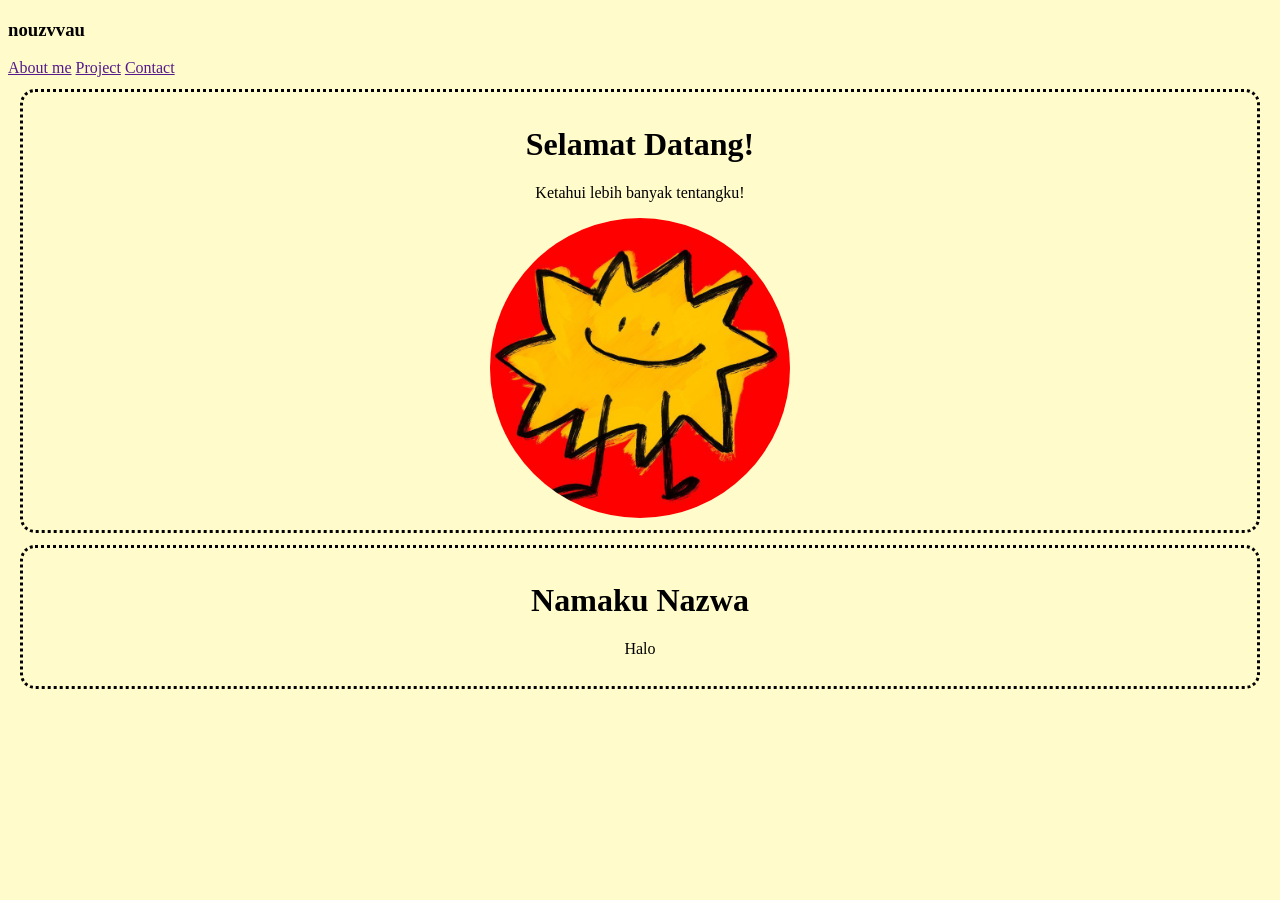
==== index.html @ dd1e4f77 "kerangka design" ====
<!DOCTYPE html>
<html lang="id">
<head>
    <meta charset="UTF-8">
    <meta name="viewport" content="width=device-width, initial-scale=1.0">
    <title>Landing Page</title>
    <style>
        body {background: #FFFBCA; }

        .homepage{
            text-align: center;
            padding: 12px;
            margin: 12px;
            border-radius: 15px;
            height: 80%;
            border-style: dotted;
        }

        #hero img{
            width: 300px;
            height: 300px;
            border-radius: 100%;
            display: block;
            margin: auto; 
        }
    </style>
</head>
<body>
    <header>
        <h3>nouzvvau</h3>
        <nav>
            <a href="">About me</a>
            <a href="">Project</a>
            <a href="">Contact</a>
        </nav>
    </header>

    <div class="homepage" id="hero">
        <h1>Selamat Datang!</h1>
        <p>Ketahui lebih banyak tentangku!</p>
        <img src="images/profil_depan.jpg" alt="gambarku">
    </div>

    <div class="homepage" id="yaya">
        <h1>Namaku Nazwa</h1>
        <p>Halo</p>
    </div>

</body>

</html>
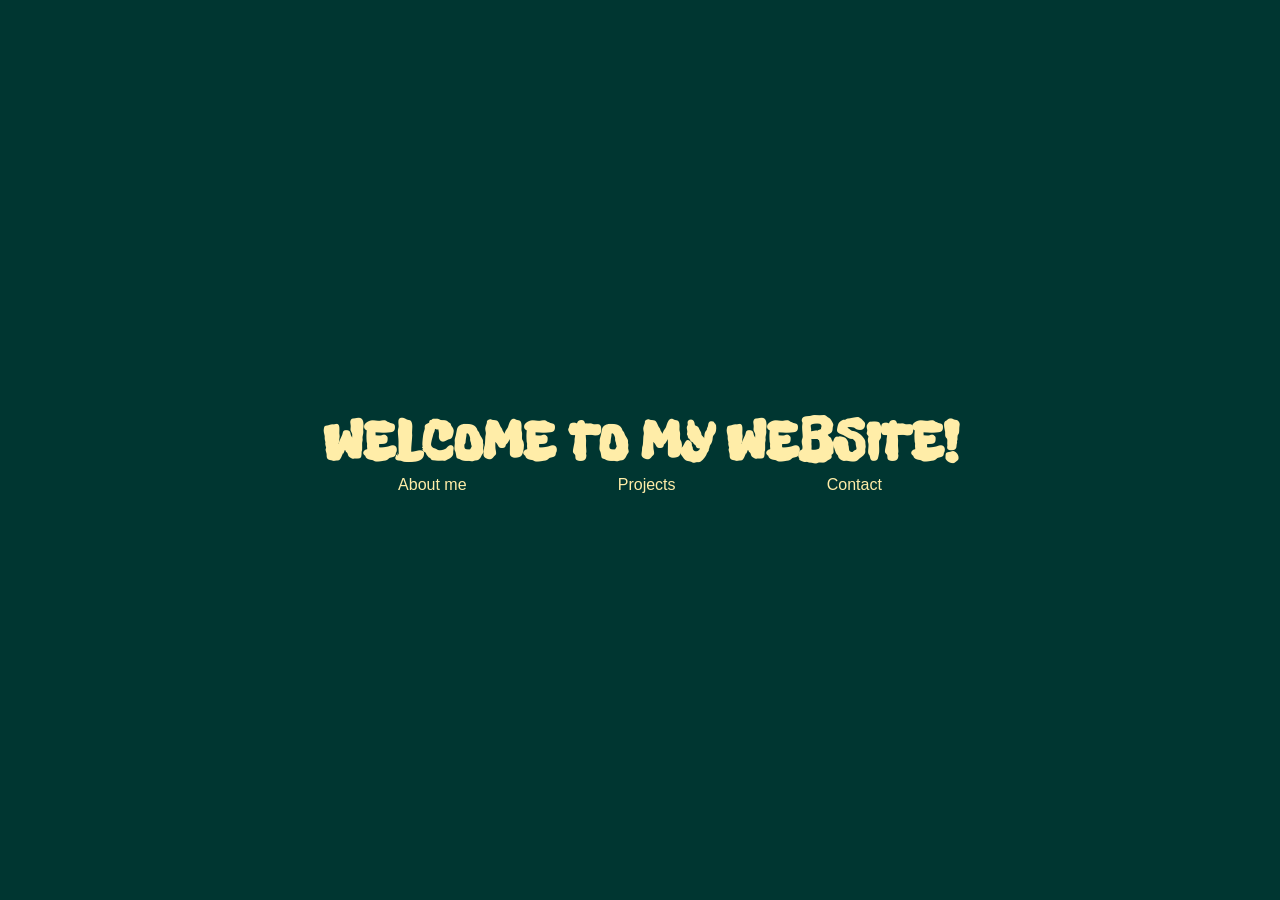
==== commit f16032ad: "landing page styling" ====
--- a/index.html
+++ b/index.html
@@ -4,48 +4,57 @@
     <meta charset="UTF-8">
     <meta name="viewport" content="width=device-width, initial-scale=1.0">
     <title>Landing Page</title>
+
+    <link rel="preconnect" href="https://fonts.googleapis.com">
+    <link rel="preconnect" href="https://fonts.gstatic.com" crossorigin>
+    <link href="https://fonts.googleapis.com/css2?family=Birthstone&family=Eater&family=Freckle+Face&family=Mea+Culpa&family=Source+Serif+4:ital,opsz,wght@0,8..60,200..900;1,8..60,200..900&display=swap" rel="stylesheet">
+    
     <style>
-        body {background: #FFFBCA; }
+       body {
+        background-color: #003631;
+       }
 
-        .homepage{
-            text-align: center;
-            padding: 12px;
-            margin: 12px;
-            border-radius: 15px;
-            height: 80%;
-            border-style: dotted;
-        }
+       .homepage{
+        position: absolute;
+        top: 50%;
+        left: 50%;
+        transform: translate(-50%, -50%);
+       }
 
-        #hero img{
-            width: 300px;
-            height: 300px;
-            border-radius: 100%;
-            display: block;
-            margin: auto; 
-        }
+       h1{
+        color: #ffeda8;
+        margin: 0;
+        font-family:'freckle face', sans-serif;
+        font-size: 56px;
+       }
+
+       .menu{
+        display: flex;
+        justify-content: space-around;
+       }
+
+       a{
+        color: #ffeda8;
+        text-decoration: none;
+        font-family: sans-serif;
+       }
+
+       a:hover{
+        color: #40826d;
+       }
+
     </style>
 </head>
 <body>
-    <header>
-        <h3>nouzvvau</h3>
-        <nav>
+    <div class="homepage">
+        <h1>WELCOME TO MY WEBSITE!</h1>
+
+        <nav class="menu">
             <a href="">About me</a>
-            <a href="">Project</a>
+            <a href="">Projects</a>
             <a href="">Contact</a>
         </nav>
-    </header>
-
-    <div class="homepage" id="hero">
-        <h1>Selamat Datang!</h1>
-        <p>Ketahui lebih banyak tentangku!</p>
-        <img src="images/profil_depan.jpg" alt="gambarku">
     </div>
-
-    <div class="homepage" id="yaya">
-        <h1>Namaku Nazwa</h1>
-        <p>Halo</p>
-    </div>
-
 </body>
 
 </html>
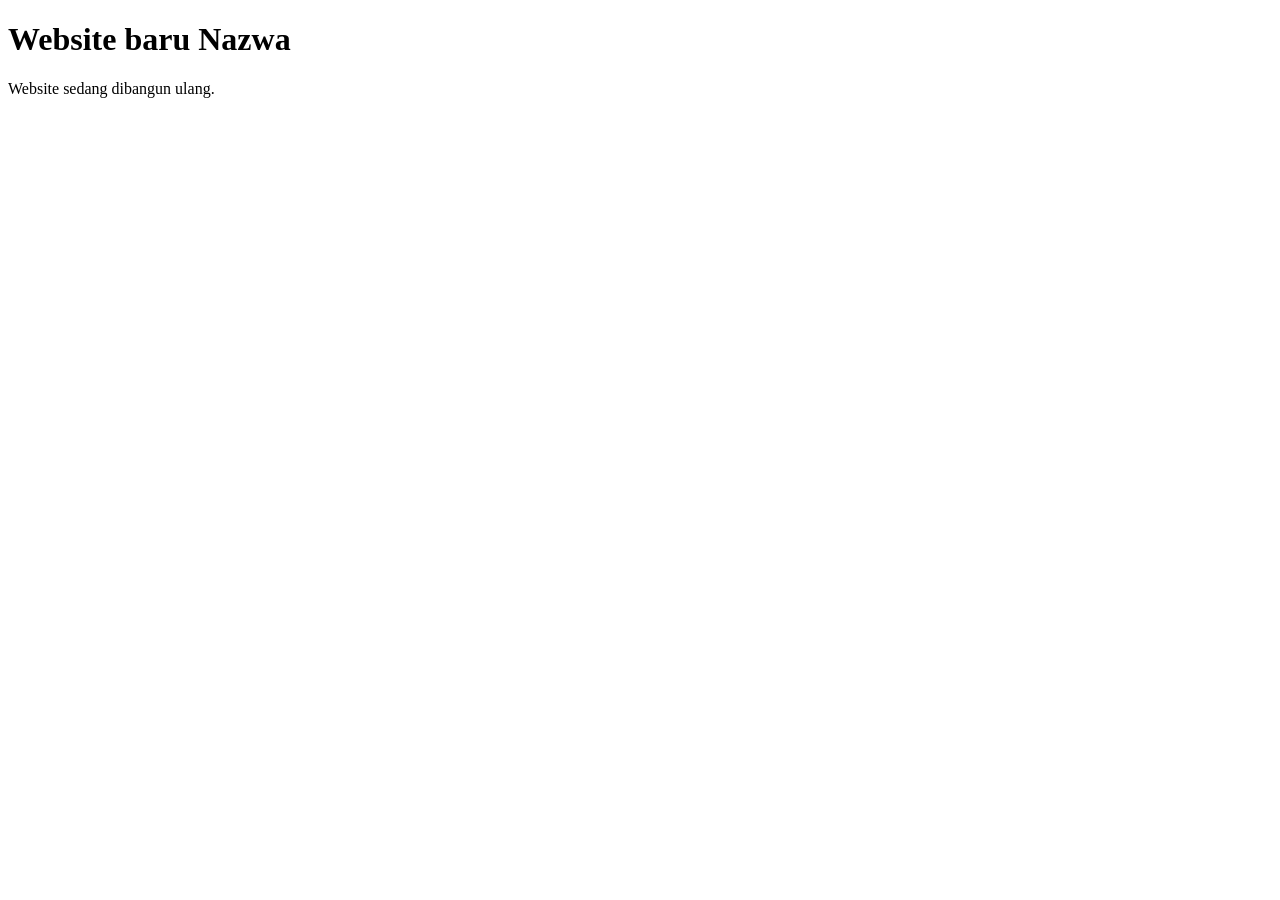
==== commit b7a28a62: "reset website" ====
--- a/index.html
+++ b/index.html
@@ -3,58 +3,12 @@
 <head>
     <meta charset="UTF-8">
     <meta name="viewport" content="width=device-width, initial-scale=1.0">
-    <title>Landing Page</title>
-
-    <link rel="preconnect" href="https://fonts.googleapis.com">
-    <link rel="preconnect" href="https://fonts.gstatic.com" crossorigin>
-    <link href="https://fonts.googleapis.com/css2?family=Birthstone&family=Eater&family=Freckle+Face&family=Mea+Culpa&family=Source+Serif+4:ital,opsz,wght@0,8..60,200..900;1,8..60,200..900&display=swap" rel="stylesheet">
-    
-    <style>
-       body {
-        background-color: #003631;
-       }
-
-       .homepage{
-        position: absolute;
-        top: 50%;
-        left: 50%;
-        transform: translate(-50%, -50%);
-       }
-
-       h1{
-        color: #ffeda8;
-        margin: 0;
-        font-family:'freckle face', sans-serif;
-        font-size: 56px;
-       }
-
-       .menu{
-        display: flex;
-        justify-content: space-around;
-       }
-
-       a{
-        color: #ffeda8;
-        text-decoration: none;
-        font-family: sans-serif;
-       }
-
-       a:hover{
-        color: #40826d;
-       }
-
-    </style>
+    <title>Nazwa</title>
 </head>
 <body>
-    <div class="homepage">
-        <h1>WELCOME TO MY WEBSITE!</h1>
 
-        <nav class="menu">
-            <a href="">About me</a>
-            <a href="">Projects</a>
-            <a href="">Contact</a>
-        </nav>
-    </div>
+    <h1>Website baru Nazwa</h1>
+    <p>Website sedang dibangun ulang.</p>
+
 </body>
-
 </html>
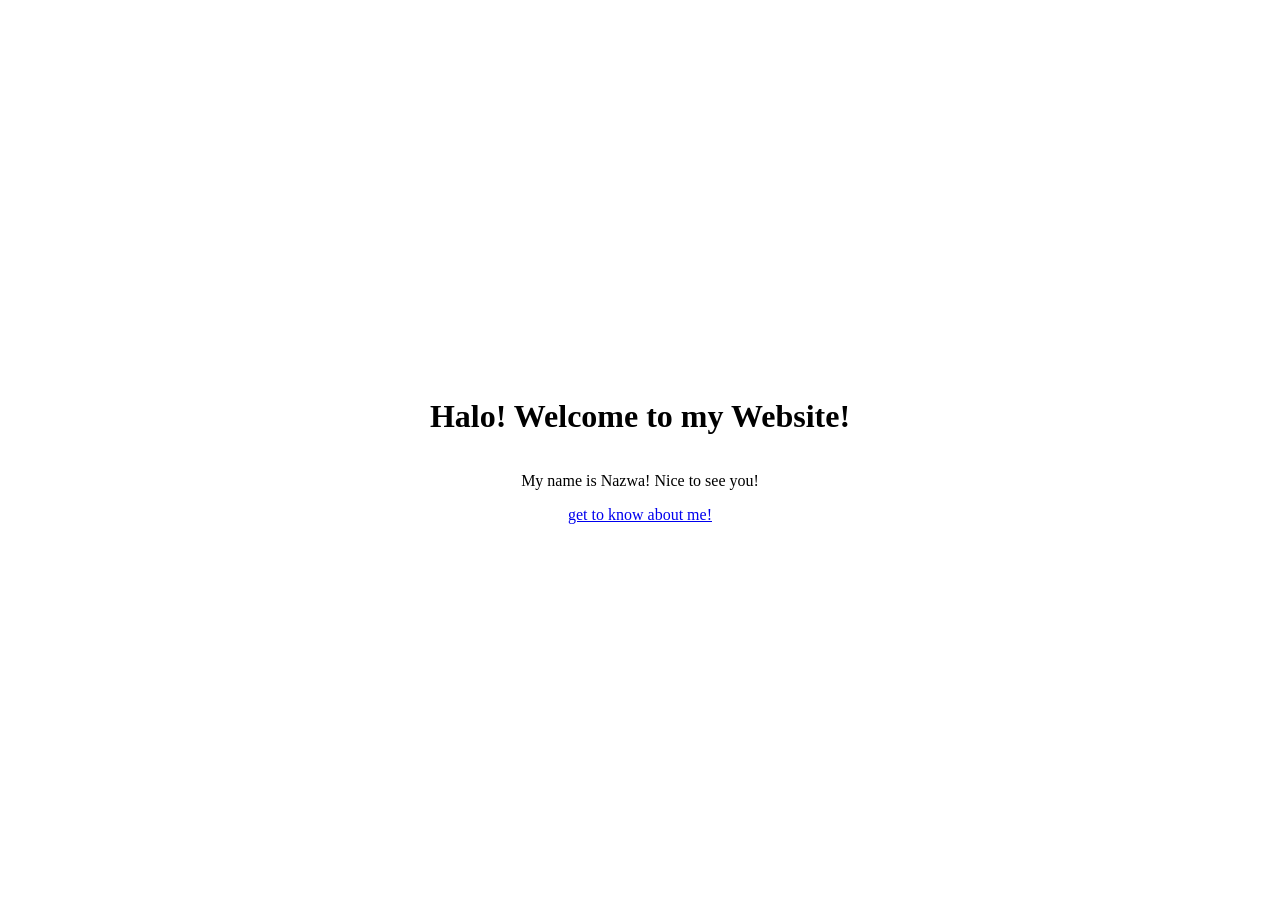
==== commit 71a94a9f: "style: add basic page styiling" ====
--- a/index.html
+++ b/index.html
@@ -3,12 +3,14 @@
 <head>
     <meta charset="UTF-8">
     <meta name="viewport" content="width=device-width, initial-scale=1.0">
-    <title>Nazwa</title>
+    <title>Welcome to my website!</title>
+    <link rel="stylesheet" href="style.css">
 </head>
 <body>
 
-    <h1>Website baru Nazwa</h1>
-    <p>Website sedang dibangun ulang.</p>
+    <h1>Halo! Welcome to my Website!</h1>
+    <p>My name is Nazwa! Nice to see you!</p>
+    <a href="https://www.instagram.com/nouzvvau">get to know about me!</a>
 
 </body>
 </html>
--- a/style.css
+++ b/style.css
@@ -0,0 +1,10 @@
+body{
+    text-align: center;
+    display: flex;
+    flex-direction: column;
+    width: 95%;
+    min-height: 100vh;
+    margin: 0 auto;
+    justify-content: center;
+    align-items: center;
+}
